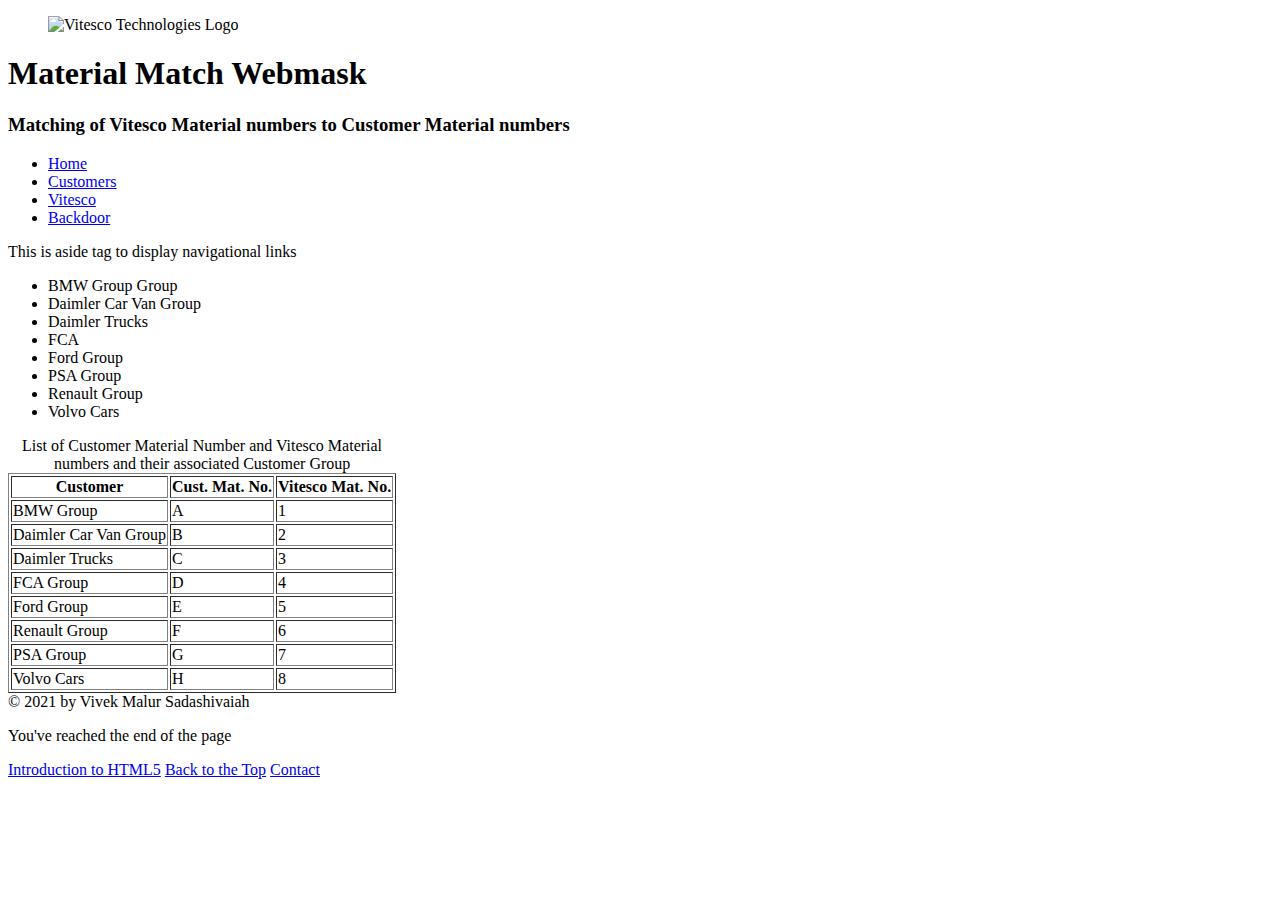
==== mda/Customers.html @ dda70516 "Add files via upload" ====
<!DOCTYPE html>
<html lang="en">
    <head>
        <meta charset="UTF-8">
        <title>Material Match Webmask - Customers</title>
        <link rel="icon" type="image/jfif" href = "Vitesco_favicon.jfif" />
    </head>
    <body>
        <header id = "top">
            <figure>
                <img src="Vitesco_logo.png" width = "150" alt="Vitesco Technologies Logo">
                <!--<figcaption>Vitesco Technologies Logo downloaded from the Internet</figcaption>-->
            </figure>
            <h1>Material Match Webmask</h1>
            <h3>Matching of Vitesco Material numbers to Customer Material numbers</h3>
            <nav>
                <ul>
                    <li><a href="Index.html">Home</a></li>
                    <li><a href="Customers.html">Customers</a></li>
                    <li><a href="Vitesco_Infopage.html">Vitesco</a></li>
                    <li><a href="#backdoor">Backdoor</a></li>
                </ul>
            </nav>
        </header>
        <aside>
            <p>This is aside tag to display navigational links</p>
        </aside>
        <main>
                <ul>
                    <li><a>BMW Group Group</a></li>
                    <li><a>Daimler Car Van Group</a></li>
                    <li><a>Daimler Trucks</a></li>
                    <li><a>FCA</a></li>
                    <li><a>Ford Group</a></li>
                    <li><a>PSA Group</a></li>
                    <li><a>Renault Group</a></li>
                    <li><a>Volvo Cars</a></li>
                </ul>
                <table border="1">
                    <caption>List of Customer Material Number and Vitesco Material numbers and their associated Customer Group</caption>
                    <tr>
                        <th>Customer</th><th>Cust. Mat. No.</th><th>Vitesco Mat. No.</th>
                    </tr>
                    <tr>
                        <td>BMW Group</td><td>A</td><td>1</td>
                    </tr>
                    <tr>
                        <td>Daimler Car Van Group</td><td>B</td><td>2</td>
                    </tr>
                    <tr>
                        <td>Daimler Trucks</td><td>C</td><td>3</td>
                    </tr>
                    <tr>
                        <td>FCA Group</td><td>D</td><td>4</td>
                    </tr>
                    <tr>
                        <td>Ford Group</td><td>E</td><td>5</td>
                    </tr>
                    <tr>
                        <td>Renault Group</td><td>F</td><td>6</td>
                    </tr>
                    <tr>
                        <td>PSA Group</td><td>G</td><td>7</td>
                    </tr>
                    <tr>
                        <td>Volvo Cars</td><td>H</td><td>8</td>
                    </tr>
                </table>
        </main>
        <footer id = "footer">
            &copy; 2021 by Vivek Malur Sadashivaiah<br>
            <p>You've reached the end of the page</p>
            <a href="https://learn.shayhowe.com/html-css/getting-to-know-html/">Introduction to HTML5</a>
            <a href="#top">Back to the Top</a>
            <a href="mailto:vivek.ms@live.com">Contact</a>
            <i class="fas fa-baby"></i>
        </footer>
    </body>
</html>
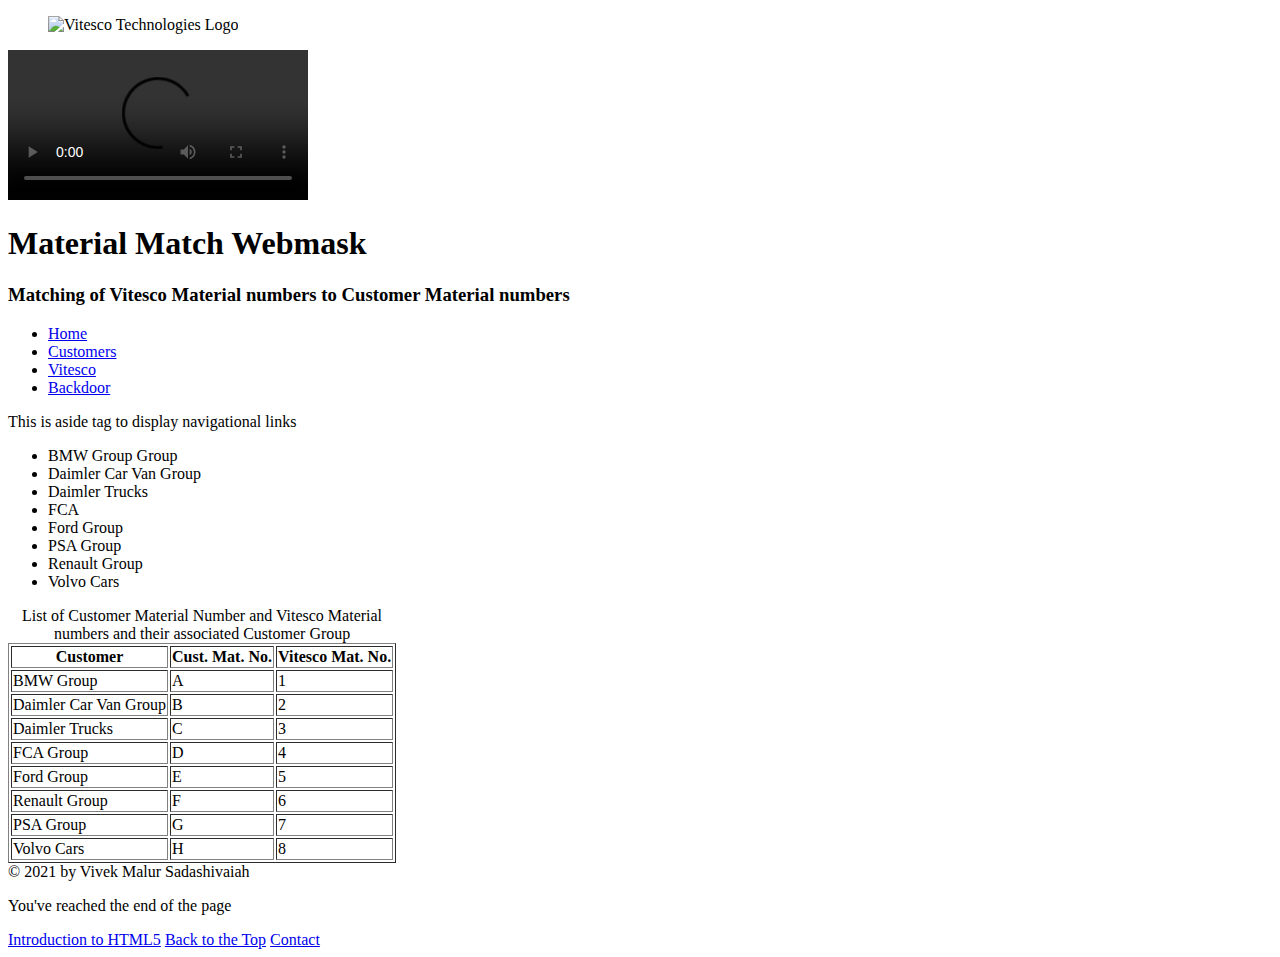
==== commit 1ea85b37: "update on intro video" ====
--- a/mda/Customers.html
+++ b/mda/Customers.html
@@ -11,6 +11,9 @@
                 <img src="Vitesco_logo.png" width = "150" alt="Vitesco Technologies Logo">
                 <!--<figcaption>Vitesco Technologies Logo downloaded from the Internet</figcaption>-->
             </figure>
+            <video width ="300" src="videos\01_OPENING_LOGO_OVERLAY_4K.mp4" controls>
+                Your browser does not support <code>video</code> element!
+            </video>
             <h1>Material Match Webmask</h1>
             <h3>Matching of Vitesco Material numbers to Customer Material numbers</h3>
             <nav>
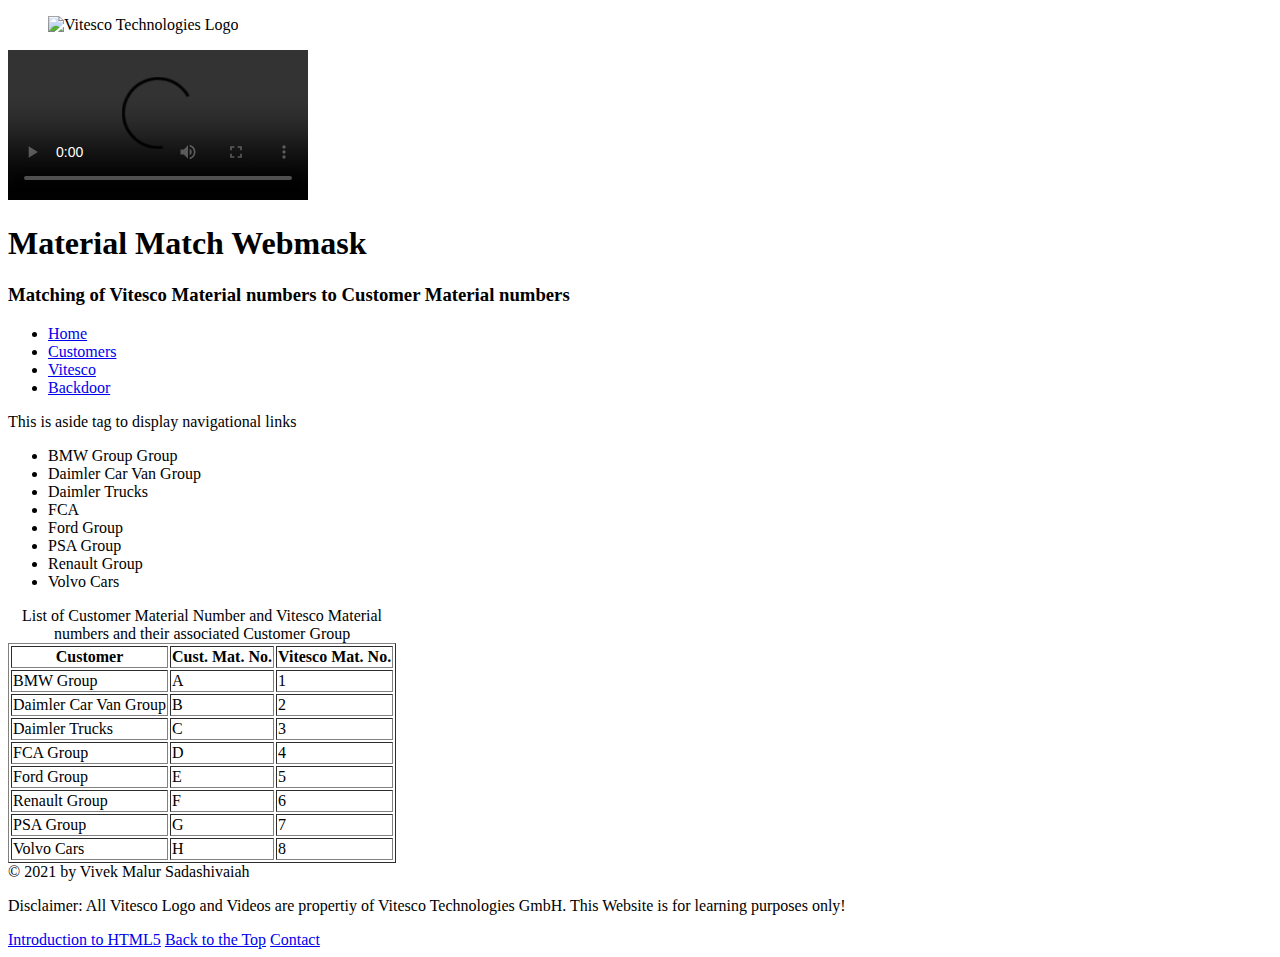
==== commit 7394ce71: "Added Disclaimers in Footer of pages" ====
--- a/mda/Customers.html
+++ b/mda/Customers.html
@@ -72,7 +72,7 @@
         </main>
         <footer id = "footer">
             &copy; 2021 by Vivek Malur Sadashivaiah<br>
-            <p>You've reached the end of the page</p>
+            <p>Disclaimer: All Vitesco Logo and Videos are propertiy of Vitesco Technologies GmbH. This Website is for learning purposes only!</p>
             <a href="https://learn.shayhowe.com/html-css/getting-to-know-html/">Introduction to HTML5</a>
             <a href="#top">Back to the Top</a>
             <a href="mailto:vivek.ms@live.com">Contact</a>
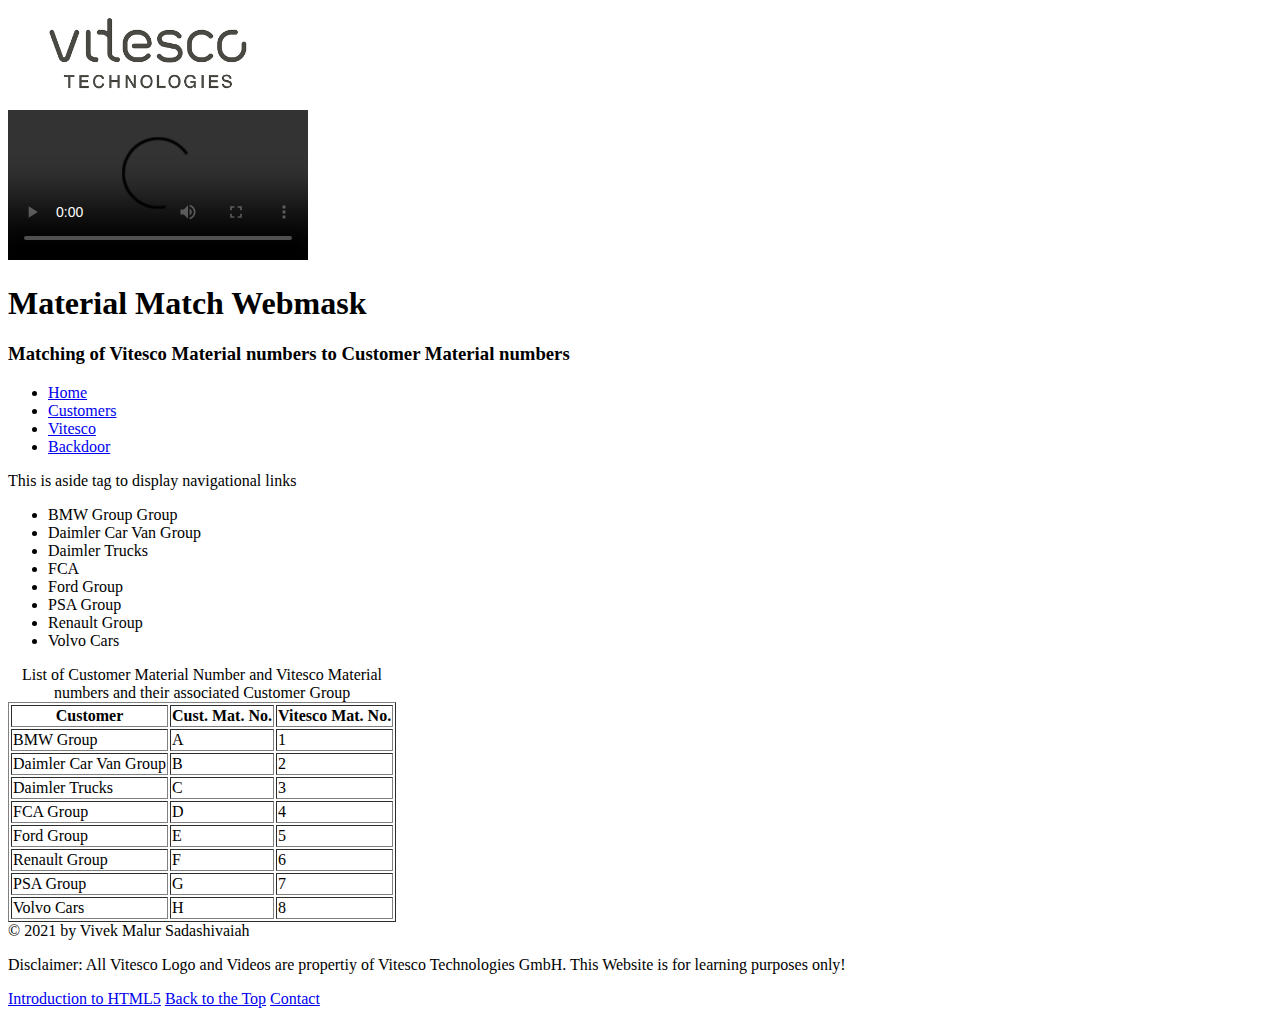
==== commit 7097f599: "updated path for VT logo for customers and info" ====
--- a/mda/Customers.html
+++ b/mda/Customers.html
@@ -8,7 +8,7 @@
     <body>
         <header id = "top">
             <figure>
-                <img src="Vitesco_logo.png" width = "150" alt="Vitesco Technologies Logo">
+                <img src="images/Vitesco_logo.png" width = "200px" alt="Vitesco Technologies Logo">
                 <!--<figcaption>Vitesco Technologies Logo downloaded from the Internet</figcaption>-->
             </figure>
             <video width ="300" src="videos\01_OPENING_LOGO_OVERLAY_4K.mp4" controls>
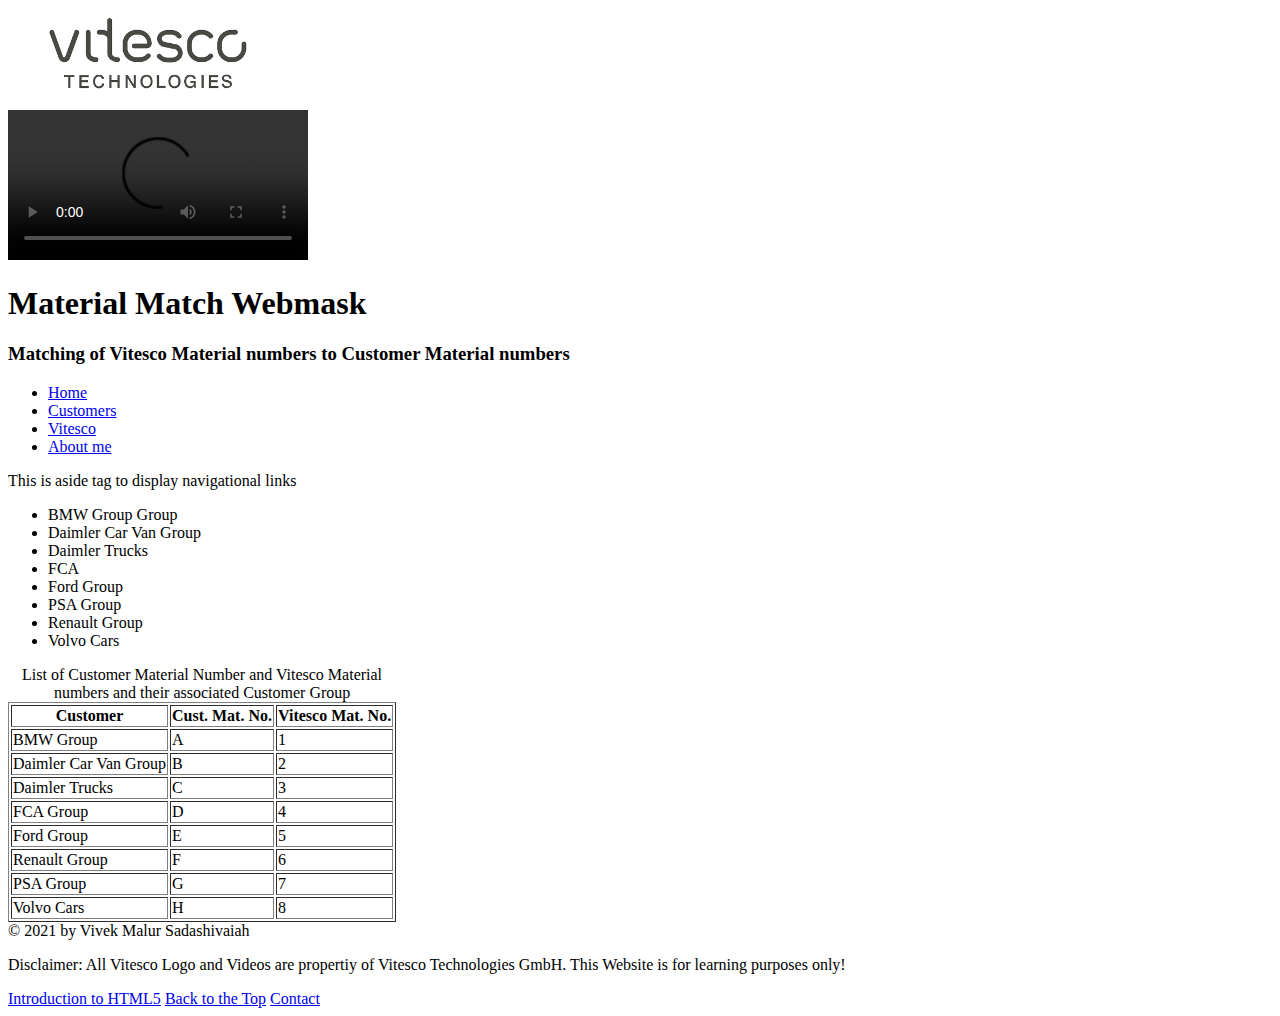
==== commit 06080e36: "nav update" ====
--- a/mda/Customers.html
+++ b/mda/Customers.html
@@ -21,7 +21,7 @@
                     <li><a href="Index.html">Home</a></li>
                     <li><a href="Customers.html">Customers</a></li>
                     <li><a href="Vitesco_Infopage.html">Vitesco</a></li>
-                    <li><a href="#backdoor">Backdoor</a></li>
+                    <li><a href="Intro.html">About me</a></li>
                 </ul>
             </nav>
         </header>
